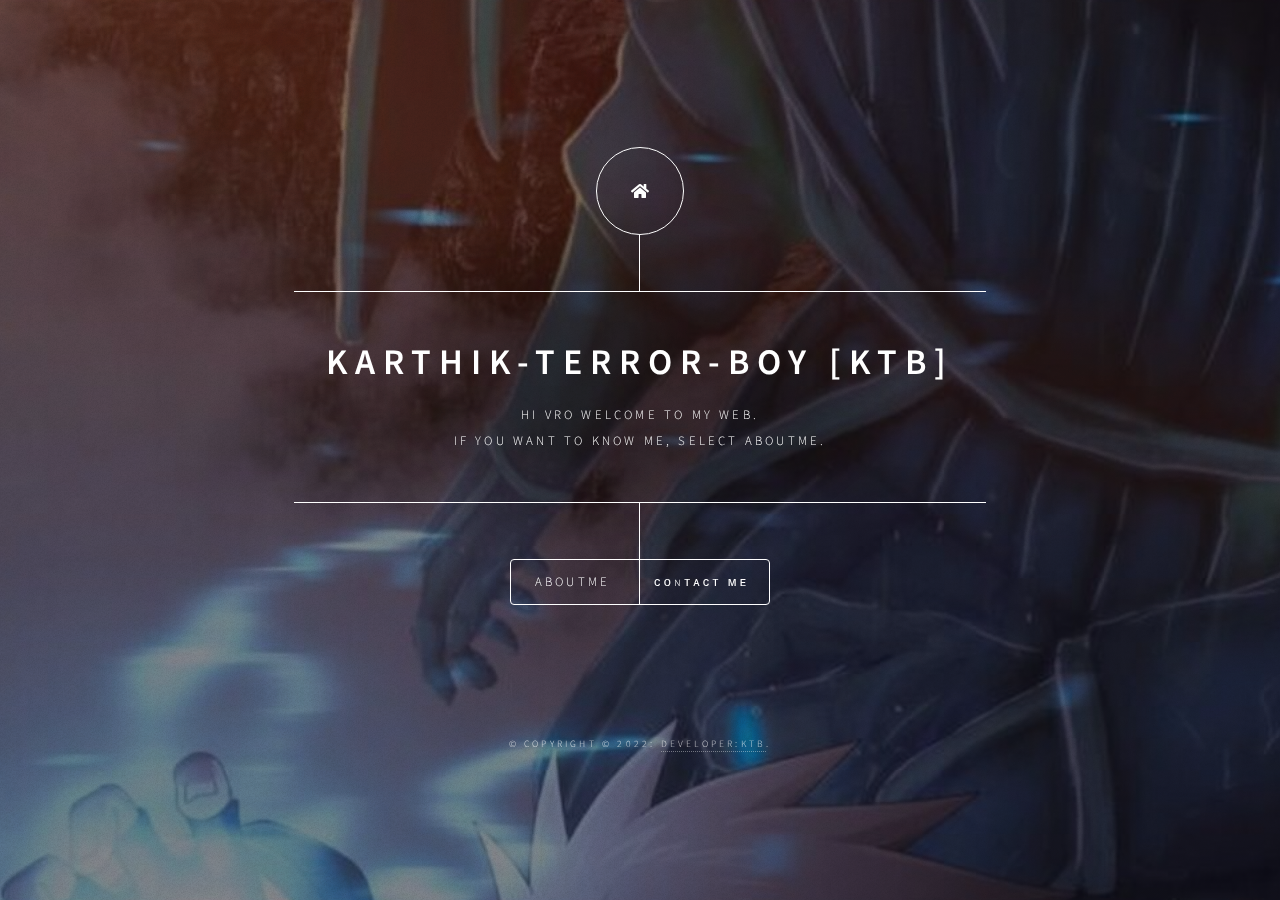
==== index.html @ 8a7616df "Add files via upload" ====
<!DOCTYPE HTML>
<html><head> 
	


 <audio autoplay="autoplay" hidden="hidden" src="https://terror-boy.github.io/intro.mp3"></audio>


               <title>KARTHIK-TERROR-BOY [KTB]</title>
		<meta charset="utf-8" />
		<meta name="viewport" content="width=device-width, initial-scale=1, user-scalable=no" />
		<link rel="stylesheet" href="assets/css/main.css" />
		<noscript><link rel="stylesheet" href="assets/css/noscript.css" /></noscript>
	<script async src="https://pagead2.googlesyndication.com/pagead/js/adsbygoogle.js?client=ca-pub-4343548784339706"
     crossorigin="anonymous"></script>
	</head>
	<body class="is-preload">
		<!-- Wrapper -->
			<div id="wrapper">
                                
                <!-- Header -->
        <header id="header">
            <div class="logo">
                <span class="w3-jumbo w3-spin fa fa-home"></span>
            </div>
            <div class="content">
                <div class="inner">
                    <h1>KARTHIK-TERROR-BOY [KTB]</h1>
                    <p>
                        Hi Vro Welcome to my Web.</br>
                        If you want to know me, select AboutMe.
                    </p>
                </div>
            </div>
            <nav>
                <ul>
                    <li><a href="main.html">AboutMe</a></li>  
		     <li><a href="https://terror-boy.github.io/team.html#cntwitme">ᴄᴏɴᴛᴀᴄᴛ ᴍᴇ</a></li>
                       </ul>
		   
            </nav>
		
		
		       </header>
	

           <!-- Main -->
				<!-- Footer -->
					<footer id="footer">
						<p class="copyright">&copy; Copyright © 2022: <a href="https://github.com/terror-boy">Developer:KTB</a>.</p>
					</footer>

			</div>

		<!-- BG -->
			<div id="bg"></div>

		<!-- Scripts -->
			<script src="assets/js/jquery.min.js"></script>
			<script src="assets/js/browser.min.js"></script>
			<script src="assets/js/breakpoints.min.js"></script>
			<script src="assets/js/util.js"></script>
			<script src="assets/js/main.js"></script>

	


</body>
</html>
---- assets/css/main.css ----
@import url(fontawesome-all.min.css);
@import url("https://fonts.googleapis.com/css?family=Source+Sans+Pro:300italic,600italic,300,600");

/*
	Dimension by HTML5 UP
	html5up.net | @ajlkn
	Free for personal and commercial use under the CCA 3.0 license (html5up.net/license)
*/

html, body, div, span, applet, object,
iframe, h1, h2, h3, h4, h5, h6, p, blockquote,
pre, a, abbr, acronym, address, big, cite,
code, del, dfn, em, img, ins, kbd, q, s, samp,
small, strike, strong, sub, sup, tt, var, b,
u, i, center, dl, dt, dd, ol, ul, li, fieldset,
form, label, legend, table, caption, tbody,
tfoot, thead, tr, th, td, article, aside,
canvas, details, embed, figure, figcaption,
footer, header, hgroup, menu, nav, output, ruby,
section, summary, time, mark, audio, video {
	margin: auto;
	padding: 0;
	border: 0;
	font-size: 100%;
	font: inherit;
	vertical-align: baseline;
	}

article, aside, details, figcaption, figure,
footer, header, hgroup, menu, nav, section {
	display: block;}

body {
	line-height: 1;
}

ol, ul {
	list-style: none;
}

blockquote, q {
	quotes: none;
}

	blockquote:before, blockquote:after, q:before, q:after {
		content: '';
		content: none;
	}

table {
	border-collapse: collapse;
	border-spacing: 0;
}

body {
	-webkit-text-size-adjust: none;
}

mark {
	background-color: transparent;
	color: inherit;
}

input::-moz-focus-inner {
	border: 0;
	padding: 0;
}

input, select, textarea {
	-moz-appearance: none;
	-webkit-appearance: none;
	-ms-appearance: none;
	appearance: none;
}

/* Basic */

	@-ms-viewport {
		width: device-width;
	}

	@media screen and (max-width: 480px) {

		html, body {
			min-width: 320px;
		}

	}

	html {
		box-sizing: border-box;
	}

	*, *:before, *:after {
		box-sizing: inherit;
	}

	body {
		background: #1b1f22;
	}

		body.is-preload *, body.is-preload *:before, body.is-preload *:after {
			-moz-animation: none !important;
			-webkit-animation: none !important;
			-ms-animation: none !important;
			animation: none !important;
			-moz-transition: none !important;
			-webkit-transition: none !important;
			-ms-transition: none !important;
			transition: none !important;
		}

/* Type */

	html {
		font-size: 16pt;
	}

		@media screen and (max-width: 1680px) {

			html {
				font-size: 12pt;
			}

		}

		@media screen and (max-width: 736px) {

			html {
				font-size: 11pt;
			}

		}

		@media screen and (max-width: 360px) {

			html {
				font-size: 10pt;
			}

		}

	body, input, select, textarea {
		color: #ffffff;
		font-family: "Source Sans Pro", sans-serif;
		font-weight: 300;
		font-size: 1rem;
		line-height: 1.65;
	}

	a {
		-moz-transition: color 0.2s ease-in-out, background-color 0.2s ease-in-out, border-bottom-color 0.2s ease-in-out;
		-webkit-transition: color 0.2s ease-in-out, background-color 0.2s ease-in-out, border-bottom-color 0.2s ease-in-out;
		-ms-transition: color 0.2s ease-in-out, background-color 0.2s ease-in-out, border-bottom-color 0.2s ease-in-out;
		transition: color 0.2s ease-in-out, background-color 0.2s ease-in-out, border-bottom-color 0.2s ease-in-out;
		border-bottom: dotted 1px rgba(255, 255, 255, 0.5);
		text-decoration: none;
		color: inherit;
	}

		a:hover {
			border-bottom-color: transparent;
		}

	strong, b {
		color: #ffffff;
		font-weight: 600;
	}

	em, i {
		font-style: italic;
	}

	p {
		margin: 0 0 2rem 0;
	}

	h1, h2, h3, h4, h5, h6 {
		color: #ffffff;
		font-weight: 600;
		line-height: 1.5;
		margin: 0 0 1rem 0;
		text-transform: uppercase;
		letter-spacing: 0.2rem;
	}

		h1 a, h2 a, h3 a, h4 a, h5 a, h6 a {
			color: inherit;
			text-decoration: none;
		}

		h1.major, h2.major, h3.major, h4.major, h5.major, h6.major {
			border-bottom: solid 1px #ffffff;
			width: -moz-max-content;
			width: -webkit-max-content;
			width: -ms-max-content;
			width: max-content;
			padding-bottom: 0.5rem;
			margin: 0 0 2rem 0;
		}

	h1 {
		font-size: 2.25rem;
		line-height: 1.3;
		letter-spacing: 0.5rem;
	}

	h2 {
		font-size: 1.5rem;
		line-height: 1.4;
		letter-spacing: 0.5rem;
	}

	h3 {
		font-size: 1rem;
	}

	h4 {
		font-size: 0.8rem;
	}

	h5 {
		font-size: 0.7rem;
	}

	h6 {
		font-size: 0.6rem;
	}

	@media screen and (max-width: 736px) {

		h1 {
			font-size: 1.75rem;
			line-height: 1.4;
		}

		h2 {
			font-size: 1.25em;
			line-height: 1.5;
		}

	}

	sub {
		font-size: 0.8rem;
		position: relative;
		top: 0.5rem;
	}

	sup {
		font-size: 0.8rem;
		position: relative;
		top: -0.5rem;
	}

	blockquote {
		border-left: solid 4px #ffffff;
		font-style: italic;
		margin: 0 0 2rem 0;
		padding: 0.5rem 0 0.5rem 2rem;
	}

	code {
		background: rgba(255, 255, 255, 0.075);
		border-radius: 4px;
		font-family: "Courier New", monospace;
		font-size: 0.9rem;
		margin: 0 0.25rem;
		padding: 0.25rem 0.65rem;
	}

	pre {
		-webkit-overflow-scrolling: touch;
		font-family: "Courier New", monospace;
		font-size: 0.9rem;
		margin: 0 0 2rem 0;
	}

		pre code {
			display: block;
			line-height: 1.75;
			padding: 1rem 1.5rem;
			overflow-x: auto;
		}

	hr {
		border: 0;
		border-bottom: solid 1px #ffffff;
		margin: 2.75rem 0;
	}

	.align-left {
		text-align: left;
	}

	.align-center {
		text-align: center;
	}

	.align-right {
		text-align: right;
	}

/* Form */

	form {
		margin: 0 0 2rem 0;
	}

		form > :last-child {
			margin-bottom: 0;
		}

		form > .fields {
			display: -moz-flex;
			display: -webkit-flex;
			display: -ms-flex;
			display: flex;
			-moz-flex-wrap: wrap;
			-webkit-flex-wrap: wrap;
			-ms-flex-wrap: wrap;
			flex-wrap: wrap;
			width: calc(100% + 3rem);
			margin: -1.5rem 0 2rem -1.5rem;
		}

			form > .fields > .field {
				-moz-flex-grow: 0;
				-webkit-flex-grow: 0;
				-ms-flex-grow: 0;
				flex-grow: 0;
				-moz-flex-shrink: 0;
				-webkit-flex-shrink: 0;
				-ms-flex-shrink: 0;
				flex-shrink: 0;
				padding: 1.5rem 0 0 1.5rem;
				width: calc(100% - 1.5rem);
			}

				form > .fields > .field.half {
					width: calc(50% - 0.75rem);
				}

				form > .fields > .field.third {
					width: calc(100%/3 - 0.5rem);
				}

				form > .fields > .field.quarter {
					width: calc(25% - 0.375rem);
				}

		@media screen and (max-width: 480px) {

			form > .fields {
				width: calc(100% + 3rem);
				margin: -1.5rem 0 2rem -1.5rem;
			}

				form > .fields > .field {
					padding: 1.5rem 0 0 1.5rem;
					width: calc(100% - 1.5rem);
				}

					form > .fields > .field.half {
						width: calc(100% - 1.5rem);
					}

					form > .fields > .field.third {
						width: calc(100% - 1.5rem);
					}

					form > .fields > .field.quarter {
						width: calc(100% - 1.5rem);
					}

		}

	label {
		color: #ffffff;
		display: block;
		font-size: 0.8rem;
		font-weight: 300;
		letter-spacing: 0.2rem;
		line-height: 1.5;
		margin: 0 0 1rem 0;
		text-transform: uppercase;
	}

	input[type="text"],
	input[type="password"],
	input[type="email"],
	input[type="tel"],
	select,
	textarea {
		-moz-appearance: none;
		-webkit-appearance: none;
		-ms-appearance: none;
		appearance: none;
		-moz-transition: border-color 0.2s ease-in-out, box-shadow 0.2s ease-in-out, background-color 0.2s ease-in-out;
		-webkit-transition: border-color 0.2s ease-in-out, box-shadow 0.2s ease-in-out, background-color 0.2s ease-in-out;
		-ms-transition: border-color 0.2s ease-in-out, box-shadow 0.2s ease-in-out, background-color 0.2s ease-in-out;
		transition: border-color 0.2s ease-in-out, box-shadow 0.2s ease-in-out, background-color 0.2s ease-in-out;
		background-color: transparent;
		border-radius: 4px;
		border: solid 1px #ffffff;
		color: inherit;
		display: block;
		outline: 0;
		padding: 0 1rem;
		text-decoration: none;
		width: 100%;
	}

		input[type="text"]:invalid,
		input[type="password"]:invalid,
		input[type="email"]:invalid,
		input[type="tel"]:invalid,
		select:invalid,
		textarea:invalid {
			box-shadow: none;
		}

		input[type="text"]:focus,
		input[type="password"]:focus,
		input[type="email"]:focus,
		input[type="tel"]:focus,
		select:focus,
		textarea:focus {
			background: rgba(255, 255, 255, 0.075);
			border-color: #ffffff;
			box-shadow: 0 0 0 1px #ffffff;
		}

	select {
		background-image: url("data:image/svg+xml;charset=utf8,%3Csvg xmlns='http://www.w3.org/2000/svg' width='40' height='40' preserveAspectRatio='none' viewBox='0 0 40 40'%3E%3Cpath d='M9.4,12.3l10.4,10.4l10.4-10.4c0.2-0.2,0.5-0.4,0.9-0.4c0.3,0,0.6,0.1,0.9,0.4l3.3,3.3c0.2,0.2,0.4,0.5,0.4,0.9 c0,0.4-0.1,0.6-0.4,0.9L20.7,31.9c-0.2,0.2-0.5,0.4-0.9,0.4c-0.3,0-0.6-0.1-0.9-0.4L4.3,17.3c-0.2-0.2-0.4-0.5-0.4-0.9 c0-0.4,0.1-0.6,0.4-0.9l3.3-3.3c0.2-0.2,0.5-0.4,0.9-0.4S9.1,12.1,9.4,12.3z' fill='%23ffffff' /%3E%3C/svg%3E");
		background-size: 1.25rem;
		background-repeat: no-repeat;
		background-position: calc(100% - 1rem) center;
		height: 2.75rem;
		padding-right: 2.75rem;
		text-overflow: ellipsis;
	}

		select option {
			color: #ffffff;
			background: #1b1f22;
		}

		select:focus::-ms-value {
			background-color: transparent;
		}

		select::-ms-expand {
			display: none;
		}

	input[type="text"],
	input[type="password"],
	input[type="email"],
	select {
		height: 2.75rem;
	}

	textarea {
		padding: 0.75rem 1rem;
	}

	input[type="checkbox"],
	input[type="radio"] {
		-moz-appearance: none;
		-webkit-appearance: none;
		-ms-appearance: none;
		appearance: none;
		display: block;
		float: left;
		margin-right: -2rem;
		opacity: 0;
		width: 1rem;
		z-index: -1;
	}

		input[type="checkbox"] + label,
		input[type="radio"] + label {
			text-decoration: none;
			-moz-user-select: none;
			-webkit-user-select: none;
			-ms-user-select: none;
			user-select: none;
			color: #ffffff;
			cursor: pointer;
			display: inline-block;
			font-size: 0.8rem;
			font-weight: 300;
			margin: 0 0 0.5rem 0;
			padding-left: 2.65rem;
			padding-right: 0.75rem;
			position: relative;
		}

			input[type="checkbox"] + label:before,
			input[type="radio"] + label:before {
				-moz-osx-font-smoothing: grayscale;
				-webkit-font-smoothing: antialiased;
				display: inline-block;
				font-style: normal;
				font-variant: normal;
				text-rendering: auto;
				line-height: 1;
				text-transform: none !important;
				font-family: 'Font Awesome 5 Free';
				font-weight: 900;
			}

			input[type="checkbox"] + label:before,
			input[type="radio"] + label:before {
				-moz-transition: border-color 0.2s ease-in-out, box-shadow 0.2s ease-in-out, background-color 0.2s ease-in-out;
				-webkit-transition: border-color 0.2s ease-in-out, box-shadow 0.2s ease-in-out, background-color 0.2s ease-in-out;
				-ms-transition: border-color 0.2s ease-in-out, box-shadow 0.2s ease-in-out, background-color 0.2s ease-in-out;
				transition: border-color 0.2s ease-in-out, box-shadow 0.2s ease-in-out, background-color 0.2s ease-in-out;
				border-radius: 4px;
				border: solid 1px #ffffff;
				content: '';
				display: inline-block;
				height: 1.65rem;
				left: 0;
				line-height: 1.65rem;
				position: absolute;
				text-align: center;
				top: -0.15rem;
				width: 1.65rem;
			}

		input[type="checkbox"]:checked + label:before,
		input[type="radio"]:checked + label:before {
			background: #ffffff !important;
			border-color: #ffffff !important;
			color: #1b1f22;
			content: '\f00c';
		}

		input[type="checkbox"]:focus + label:before,
		input[type="radio"]:focus + label:before {
			background: rgba(255, 255, 255, 0.075);
			border-color: #ffffff;
			box-shadow: 0 0 0 1px #ffffff;
		}

	input[type="checkbox"] + label:before {
		border-radius: 4px;
	}

	input[type="radio"] + label:before {
		border-radius: 100%;
	}

	::-webkit-input-placeholder {
		color: rgba(255, 255, 255, 0.5) !important;
		opacity: 1.0;
	}

	:-moz-placeholder {
		color: rgba(255, 255, 255, 0.5) !important;
		opacity: 1.0;
	}

	::-moz-placeholder {
		color: rgba(255, 255, 255, 0.5) !important;
		opacity: 1.0;
	}

	:-ms-input-placeholder {
		color: rgba(255, 255, 255, 0.5) !important;
		opacity: 1.0;
	}

	.formerize-placeholder {
		color: rgba(255, 255, 255, 0.5) !important;
		opacity: 1.0;
	}

/* Box */

	.box {
		border-radius: 4px;
		border: solid 1px #ffffff;
		margin-bottom: 2rem;
		padding: 1.5em;
	}

		.box > :last-child,
		.box > :last-child > :last-child,
		.box > :last-child > :last-child > :last-child {
			margin-bottom: 0;
		}

		.box.alt {
			border: 0;
			border-radius: 0;
			padding: 0;
		}

/* Icon */

	.icon {
		text-decoration: none;
		border-bottom: none;
		position: relative;
	}

		.icon:before {
			-moz-osx-font-smoothing: grayscale;
			-webkit-font-smoothing: antialiased;
			display: inline-block;
			font-style: normal;
			font-variant: normal;
			text-rendering: auto;
			line-height: 1;
			text-transform: none !important;
			font-family: 'Font Awesome 5 Free';
			font-weight: 400;
		}

		.icon > .label {
			display: none;
		}

		.icon:before {
			line-height: inherit;
		}

		.icon.solid:before {
			font-weight: 900;
		}

		.icon.brands:before {
			font-family: 'Font Awesome 5 Brands';
		}

/* Image */

	.image {
		border-radius: 4px;
		border: 0;
		display: inline-block;
		position: relative;
	}

		.image:before {
			pointer-events: none;
			background-image: url("../../images/overlay.png");
			background-color: rgba(19, 21, 25, 0.5);
			border-radius: 4px;
			content: '';
			display: block;
			height: 100%;
			left: 0;
			opacity: 0.5;
			position: absolute;
			top: 0;
			width: 100%;
		}

		.image img {
			border-radius: 4px;
			display: block;
		}

		.image.left, .image.right {
			max-width: 40%;
		}

			.image.left img, .image.right img {
				width: 100%;
			}

		.image.left {
			float: left;
			padding: 0 1.5em 1em 0;
			top: 0.25em;
		}

		.image.right {
			float: right;
			padding: 0 0 1em 1.5em;
			top: 0.25em;
		}

		.image.fit {
			display: block;
			margin: 0 0 2rem 0;
			width: 100%;
		}

			.image.fit img {
				width: 100%;
			}

		.image.main {
			display: block;
			margin: 2.5rem 0;
			width: 100%;
		}

			.image.main img {
				width: 100%;
			}

		@media screen and (max-width: 736px) {

			.image.main {
				margin: 2rem 0;
			}

		}

		@media screen and (max-width: 480px) {

			.image.main {
				margin: 1.5rem 0;
			}

		}

/* List */

	ol {
		list-style: decimal;
		margin: 0 0 2rem 0;
		padding-left: 1.25em;
	}

		ol li {
			padding-left: 0.25em;
		}

	ul {
		list-style: disc;
		margin: 0 0 2rem 0;
		padding-left: 1em;
	}

		ul li {
			padding-left: 0.5em;
		}

		ul.alt {
			list-style: none;
			padding-left: 0;
		}

			ul.alt li {
				border-top: solid 1px #ffffff;
				padding: 0.5em 0;
			}

				ul.alt li:first-child {
					border-top: 0;
					padding-top: 0;
				}

	dl {
		margin: 0 0 2rem 0;
	}

		dl dt {
			display: block;
			font-weight: 600;
			margin: 0 0 1rem 0;
		}

		dl dd {
			margin-left: 2rem;
		}

/* Actions */

	ul.actions {
		display: -moz-flex;
		display: -webkit-flex;
		display: -ms-flex;
		display: flex;
		cursor: default;
		list-style: none;
		margin-left: -1rem;
		padding-left: 0;
	}

		ul.actions li {
			padding: 0 0 0 1rem;
			vertical-align: middle;
		}

		ul.actions.special {
			-moz-justify-content: center;
			-webkit-justify-content: center;
			-ms-justify-content: center;
			justify-content: center;
			width: 100%;
			margin-left: 0;
		}

			ul.actions.special li:first-child {
				padding-left: 0;
			}

		ul.actions.stacked {
			-moz-flex-direction: column;
			-webkit-flex-direction: column;
			-ms-flex-direction: column;
			flex-direction: column;
			margin-left: 0;
		}

			ul.actions.stacked li {
				padding: 1.3rem 0 0 0;
			}

				ul.actions.stacked li:first-child {
					padding-top: 0;
				}

		ul.actions.fit {
			width: calc(100% + 1rem);
		}

			ul.actions.fit li {
				-moz-flex-grow: 1;
				-webkit-flex-grow: 1;
				-ms-flex-grow: 1;
				flex-grow: 1;
				-moz-flex-shrink: 1;
				-webkit-flex-shrink: 1;
				-ms-flex-shrink: 1;
				flex-shrink: 1;
				width: 100%;
			}

				ul.actions.fit li > * {
					width: 100%;
				}

			ul.actions.fit.stacked {
				width: 100%;
			}

		@media screen and (max-width: 480px) {

			ul.actions:not(.fixed) {
				-moz-flex-direction: column;
				-webkit-flex-direction: column;
				-ms-flex-direction: column;
				flex-direction: column;
				margin-left: 0;
				width: 100% !important;
			}

				ul.actions:not(.fixed) li {
					-moz-flex-grow: 1;
					-webkit-flex-grow: 1;
					-ms-flex-grow: 1;
					flex-grow: 1;
					-moz-flex-shrink: 1;
					-webkit-flex-shrink: 1;
					-ms-flex-shrink: 1;
					flex-shrink: 1;
					padding: 1rem 0 0 0;
					text-align: center;
					width: 100%;
				}

					ul.actions:not(.fixed) li > * {
						width: 100%;
					}

					ul.actions:not(.fixed) li:first-child {
						padding-top: 0;
					}

					ul.actions:not(.fixed) li input[type="submit"],
					ul.actions:not(.fixed) li input[type="reset"],
					ul.actions:not(.fixed) li input[type="button"],
					ul.actions:not(.fixed) li button,
					ul.actions:not(.fixed) li .button {
						width: 100%;
					}

						ul.actions:not(.fixed) li input[type="submit"].icon:before,
						ul.actions:not(.fixed) li input[type="reset"].icon:before,
						ul.actions:not(.fixed) li input[type="button"].icon:before,
						ul.actions:not(.fixed) li button.icon:before,
						ul.actions:not(.fixed) li .button.icon:before {
							margin-left: -0.5em;
						}

		}

/* Icons */

	ul.icons {
		cursor: default;
		list-style: none;
		padding-left: 0;
	}

		ul.icons li {
			display: inline-block;
			padding: 0 0.75em 0 0;
		}

			ul.icons li:last-child {
				padding-right: 0;
			}

			ul.icons li a {
				border-radius: 100%;
				box-shadow: inset 0 0 0 1px #ffffff;
				display: inline-block;
				height: 2.25rem;
				line-height: 2.25rem;
				text-align: center;
				width: 2.25rem;
			}

				ul.icons li a:hover {
					background-color: rgba(255, 255, 255, 0.075);
				}

				ul.icons li a:active {
					background-color: rgba(255, 255, 255, 0.175);
				}

/* Table */

	.table-wrapper {
		-webkit-overflow-scrolling: touch;
		overflow-x: auto;
	}

	table {
		margin: 0 0 2rem 0;
		width: 100%;
	}

		table tbody tr {
			border: solid 1px #ffffff;
			border-left: 0;
			border-right: 0;
		}

			table tbody tr:nth-child(2n + 1) {
				background-color: rgba(255, 255, 255, 0.075);
			}

		table td {
			padding: 0.75em 0.75em;
		}

		table th {
			color: #ffffff;
			font-size: 0.9em;
			font-weight: 600;
			padding: 0 0.75em 0.75em 0.75em;
			text-align: left;
		}

		table thead {
			border-bottom: solid 2px #ffffff;
		}

		table tfoot {
			border-top: solid 2px #ffffff;
		}

		table.alt {
			border-collapse: separate;
		}

			table.alt tbody tr td {
				border: solid 1px #ffffff;
				border-left-width: 0;
				border-top-width: 0;
			}

				table.alt tbody tr td:first-child {
					border-left-width: 1px;
				}

			table.alt tbody tr:first-child td {
				border-top-width: 1px;
			}

			table.alt thead {
				border-bottom: 0;
			}

			table.alt tfoot {
				border-top: 0;
			}

/* Button */

	input[type="submit"],
	input[type="reset"],
	input[type="button"],
	button,
	.button {
		-moz-appearance: none;
		-webkit-appearance: none;
		-ms-appearance: none;
		appearance: none;
		-moz-transition: background-color 0.2s ease-in-out, color 0.2s ease-in-out;
		-webkit-transition: background-color 0.2s ease-in-out, color 0.2s ease-in-out;
		-ms-transition: background-color 0.2s ease-in-out, color 0.2s ease-in-out;
		transition: background-color 0.2s ease-in-out, color 0.2s ease-in-out;
		background-color: transparent;
		border-radius: 4px;
		border: 0;
		box-shadow: inset 0 0 0 1px #ffffff;
		color: #ffffff !important;
		cursor: pointer;
		display: inline-block;
		font-size: 0.8rem;
		font-weight: 300;
		height: 2.75rem;
		letter-spacing: 0.2rem;
		line-height: 2.75rem;
		outline: 0;
		padding: 0 1.25rem 0 1.35rem;
		text-align: center;
		text-decoration: none;
		text-transform: uppercase;
		white-space: nowrap;
	}

		input[type="submit"]:hover,
		input[type="reset"]:hover,
		input[type="button"]:hover,
		button:hover,
		.button:hover {
			background-color: rgba(255, 255, 255, 0.075);
		}

		input[type="submit"]:active,
		input[type="reset"]:active,
		input[type="button"]:active,
		button:active,
		.button:active {
			background-color: rgba(255, 255, 255, 0.175);
		}

		input[type="submit"].icon:before,
		input[type="reset"].icon:before,
		input[type="button"].icon:before,
		button.icon:before,
		.button.icon:before {
			margin-right: 0.5em;
		}

		input[type="submit"].fit,
		input[type="reset"].fit,
		input[type="button"].fit,
		button.fit,
		.button.fit {
			width: 100%;
		}

		input[type="submit"].small,
		input[type="reset"].small,
		input[type="button"].small,
		button.small,
		.button.small {
			font-size: 0.6rem;
			height: 2.0625rem;
			line-height: 2.0625rem;
		}

		input[type="submit"].primary,
		input[type="reset"].primary,
		input[type="button"].primary,
		button.primary,
		.button.primary {
			background-color: #ffffff;
			color: #1b1f22 !important;
			font-weight: 600;
		}

		input[type="submit"].disabled, input[type="submit"]:disabled,
		input[type="reset"].disabled,
		input[type="reset"]:disabled,
		input[type="button"].disabled,
		input[type="button"]:disabled,
		button.disabled,
		button:disabled,
		.button.disabled,
		.button:disabled {
			pointer-events: none;
			cursor: default;
			opacity: 0.25;
		}

	input[type="submit"],
	input[type="reset"],
	input[type="button"],
	button {
		line-height: calc(2.75rem - 2px);
	}

/* BG */

	#bg {
		-moz-transform: scale(1.0);
		-webkit-transform: scale(1.0);
		-ms-transform: scale(1.0);
		transform: scale(1.0);
		-webkit-backface-visibility: hidden;
		position: fixed;
		top: 0;
		left: 0;
		width: 100%;
		height: 100vh;
		z-index: 1;
	}

		#bg:before, #bg:after {
			content: '';
			display: block;
			position: absolute;
			top: 0;
			left: 0;
			width: 100%;
			height: 100%;
		}

		#bg:before {
			-moz-transition: background-color 2.5s ease-in-out;
			-webkit-transition: background-color 2.5s ease-in-out;
			-ms-transition: background-color 2.5s ease-in-out;
			transition: background-color 2.5s ease-in-out;
			-moz-transition-delay: 0.75s;
			-webkit-transition-delay: 0.75s;
			-ms-transition-delay: 0.75s;
			transition-delay: 0.75s;
			background-image: linear-gradient(to top, rgba(19, 21, 25, 0.5), rgba(19, 21, 25, 0.5)), url("../../images/overlay.png");
			background-size: auto,
 256px 256px;
			background-position: center,
 center;
			background-repeat: no-repeat,
 repeat;
			z-index: 2;
		}

		#bg:after {
			-moz-transform: scale(1.125);
			-webkit-transform: scale(1.125);
			-ms-transform: scale(1.125);
			transform: scale(1.125);
			-moz-transition: -moz-transform 0.325s ease-in-out, -moz-filter 0.325s ease-in-out;
			-webkit-transition: -webkit-transform 0.325s ease-in-out, -webkit-filter 0.325s ease-in-out;
			-ms-transition: -ms-transform 0.325s ease-in-out, -ms-filter 0.325s ease-in-out;
			transition: transform 0.325s ease-in-out, filter 0.325s ease-in-out;
			background-image: url("../../images/bg.jpg");
			background-position: center;
			background-size: cover;
			background-repeat: no-repeat;
			z-index: 1;
		}

		body.is-article-visible #bg:after {
			-moz-transform: scale(1.0825);
			-webkit-transform: scale(1.0825);
			-ms-transform: scale(1.0825);
			transform: scale(1.0825);
			-moz-filter: blur(0.2rem);
			-webkit-filter: blur(0.2rem);
			-ms-filter: blur(0.2rem);
			filter: blur(0.2rem);
		}

		body.is-preload #bg:before {
			background-color: #000000;
		}

/* Wrapper */

	#wrapper {
		display: -moz-flex;
		display: -webkit-flex;
		display: -ms-flex;
		display: flex;
		-moz-flex-direction: column;
		-webkit-flex-direction: column;
		-ms-flex-direction: column;
		flex-direction: column;
		-moz-align-items: center;
		-webkit-align-items: center;
		-ms-align-items: center;
		align-items: center;
		-moz-justify-content: space-between;
		-webkit-justify-content: space-between;
		-ms-justify-content: space-between;
		/* justify-content: space-between; */
		position: relative;
		min-height: 100vh;
		width: 100%;
		padding: 4rem 2rem;
		z-index: 3;
	}

		#wrapper:before {
			content: '';
			display: block;
		}

		@media screen and (max-width: 1680px) {

			#wrapper {
				padding: 3rem 2rem;
			}

		}

		@media screen and (max-width: 736px) {

			#wrapper {
				padding: 2rem 1rem;
			}

		}

		@media screen and (max-width: 480px) {

			#wrapper {
				padding: 1rem;
			}

		}

/* Header */

	#header {
		display: -moz-flex;
		display: -webkit-flex;
		display: -ms-flex;
		display: flex;
		-moz-flex-direction: column;
		-webkit-flex-direction: column;
		-ms-flex-direction: column;
		flex-direction: column;
		-moz-align-items: center;
		-webkit-align-items: center;
		-ms-align-items: center;
		align-items: center;
		-moz-transition: -moz-transform 0.325s ease-in-out, -moz-filter 0.325s ease-in-out, opacity 0.325s ease-in-out;
		-webkit-transition: -webkit-transform 0.325s ease-in-out, -webkit-filter 0.325s ease-in-out, opacity 0.325s ease-in-out;
		-ms-transition: -ms-transform 0.325s ease-in-out, -ms-filter 0.325s ease-in-out, opacity 0.325s ease-in-out;
		transition: transform 0.325s ease-in-out, filter 0.325s ease-in-out, opacity 0.325s ease-in-out;
		background-image: -moz-radial-gradient(rgba(0, 0, 0, 0.25) 25%, rgba(0, 0, 0, 0) 55%);
		background-image: -webkit-radial-gradient(rgba(0, 0, 0, 0.25) 25%, rgba(0, 0, 0, 0) 55%);
		background-image: -ms-radial-gradient(rgba(0, 0, 0, 0.25) 25%, rgba(0, 0, 0, 0) 55%);
		background-image: radial-gradient(rgba(0, 0, 0, 0.25) 25%, rgba(0, 0, 0, 0) 55%);
		max-width: 100%;
		text-align: center;
	}

		#header > * {
			-moz-transition: opacity 0.325s ease-in-out;
			-webkit-transition: opacity 0.325s ease-in-out;
			-ms-transition: opacity 0.325s ease-in-out;
			transition: opacity 0.325s ease-in-out;
			position: relative;
			margin-top: 3.5rem;
		}

			#header > *:before {
				content: '';
				display: block;
				position: absolute;
				top: calc(-3.5rem - 1px);
				left: calc(50% - 1px);
				width: 1px;
				height: calc(3.5rem + 1px);
				background: #ffffff;
			}

		#header > :first-child {
			margin-top: 0;
		}

			#header > :first-child:before {
				display: none;
			}

		#header .logo {
			width: 5.5rem;
			height: 5.5rem;
			line-height: 5.5rem;
			border: solid 1px #ffffff;
			border-radius: 100%;
		}

			#header .logo .icon:before {
				font-size: 2rem;
			}

		#header .content {
			border-style: solid;
			border-color: #ffffff;
			border-top-width: 1px;
			border-bottom-width: 1px;
			max-width: 100%;
		}

			#header .content .inner {
				-moz-transition: max-height 0.75s ease, padding 0.75s ease, opacity 0.325s ease-in-out;
				-webkit-transition: max-height 0.75s ease, padding 0.75s ease, opacity 0.325s ease-in-out;
				-ms-transition: max-height 0.75s ease, padding 0.75s ease, opacity 0.325s ease-in-out;
				transition: max-height 0.75s ease, padding 0.75s ease, opacity 0.325s ease-in-out;
				-moz-transition-delay: 0.25s;
				-webkit-transition-delay: 0.25s;
				-ms-transition-delay: 0.25s;
				transition-delay: 0.25s;
				padding: 3rem 2rem;
				max-height: 40rem;
				overflow: hidden;
			}

				#header .content .inner > :last-child {
					margin-bottom: 0;
				}

			#header .content p {
				text-transform: uppercase;
				letter-spacing: 0.2rem;
				font-size: 0.8rem;
				line-height: 2;
			}

		#header nav ul {
			display: -moz-flex;
			display: -webkit-flex;
			display: -ms-flex;
			display: flex;
			margin-bottom: 0;
			list-style: none;
			padding-left: 0;
			border: solid 1px #ffffff;
			border-radius: 4px;
		}

			#header nav ul li {
				padding-left: 0;
				border-left: solid 1px #ffffff;
			}

				#header nav ul li:first-child {
					border-left: 0;
				}

				#header nav ul li a {
					display: block;
					min-width: 7.5rem;
					height: 2.75rem;
					line-height: 2.75rem;
					padding: 0 1.25rem 0 1.45rem;
					text-transform: uppercase;
					letter-spacing: 0.2rem;
					font-size: 0.8rem;
					border-bottom: 0;
				}

					#header nav ul li a:hover {
						background-color: rgba(255, 255, 255, 0.075);
					}

					#header nav ul li a:active {
						background-color: rgba(255, 255, 255, 0.175);
					}

		#header nav.use-middle:after {
			content: '';
			display: block;
			position: absolute;
			top: 0;
			left: calc(50% - 1px);
			width: 1px;
			height: 100%;
			background: #ffffff;
		}

		#header nav.use-middle ul li.is-middle {
			border-left: 0;
		}

		body.is-article-visible #header {
			-moz-transform: scale(0.95);
			-webkit-transform: scale(0.95);
			-ms-transform: scale(0.95);
			transform: scale(0.95);
			-moz-filter: blur(0.1rem);
			-webkit-filter: blur(0.1rem);
			-ms-filter: blur(0.1rem);
			filter: blur(0.1rem);
			opacity: 0;
		}

		body.is-preload #header {
			-moz-filter: blur(0.125rem);
			-webkit-filter: blur(0.125rem);
			-ms-filter: blur(0.125rem);
			filter: blur(0.125rem);
		}

			body.is-preload #header > * {
				opacity: 0;
			}

			body.is-preload #header .content .inner {
				max-height: 0;
				padding-top: 0;
				padding-bottom: 0;
				opacity: 0;
			}

		@media screen and (max-width: 980px) {

			#header .content p br {
				display: none;
			}

		}

		@media screen and (max-width: 736px) {

			#header > * {
				margin-top: 2rem;
			}

				#header > *:before {
					top: calc(-2rem - 1px);
					height: calc(2rem + 1px);
				}

			#header .logo {
				width: 4.75rem;
				height: 4.75rem;
				line-height: 4.75rem;
			}

				#header .logo .icon:before {
					font-size: 1.75rem;
				}

			#header .content .inner {
				padding: 2.5rem 1rem;
			}

			#header .content p {
				line-height: 1.875;
			}

		}

		@media screen and (max-width: 480px) {

			#header {
				padding: 1.5rem 0;
			}

				#header .content .inner {
					padding: 2.5rem 0;
				}

				#header nav ul {
					-moz-flex-direction: column;
					-webkit-flex-direction: column;
					-ms-flex-direction: column;
					flex-direction: column;
					min-width: 10rem;
					max-width: 100%;
				}

					#header nav ul li {
						border-left: 0;
						border-top: solid 1px #ffffff;
					}

						#header nav ul li:first-child {
							border-top: 0;
						}

						#header nav ul li a {
							height: 3rem;
							line-height: 3rem;
							min-width: 0;
							width: 100%;
						}

				#header nav.use-middle:after {
					display: none;
				}

		}

/* Main */

	#main {
		-moz-flex-grow: 1;
		-webkit-flex-grow: 1;
		-ms-flex-grow: 1;
		flex-grow: 1;
		-moz-flex-shrink: 1;
		-webkit-flex-shrink: 1;
		-ms-flex-shrink: 1;
		flex-shrink: 1;
		display: -moz-flex;
		display: -webkit-flex;
		display: -ms-flex;
		display: flex;
		-moz-align-items: center;
		-webkit-align-items: center;
		-ms-align-items: center;
		align-items: center;
		-moz-justify-content: center;
		-webkit-justify-content: center;
		-ms-justify-content: center;
		justify-content: center;
		-moz-flex-direction: column;
		-webkit-flex-direction: column;
		-ms-flex-direction: column;
		flex-direction: column;
		position: relative;
		max-width: 100%;
		z-index: 3;
	}

		#main article {
			-moz-transform: translateY(0.25rem);
			-webkit-transform: translateY(0.25rem);
			-ms-transform: translateY(0.25rem);
			transform: translateY(0.25rem);
			-moz-transition: opacity 0.325s ease-in-out, -moz-transform 0.325s ease-in-out;
			-webkit-transition: opacity 0.325s ease-in-out, -webkit-transform 0.325s ease-in-out;
			-ms-transition: opacity 0.325s ease-in-out, -ms-transform 0.325s ease-in-out;
			transition: opacity 0.325s ease-in-out, transform 0.325s ease-in-out;
			padding: 4.5rem 2.5rem 1.5rem 2.5rem ;
			position: relative;
			width: 40rem;
			max-width: 100%;
			background-color: rgba(27, 31, 34, 0.85);
			border-radius: 4px;
			opacity: 0;
		}

			#main article.active {
				-moz-transform: translateY(0);
				-webkit-transform: translateY(0);
				-ms-transform: translateY(0);
				transform: translateY(0);
				opacity: 1;
			}

			#main article .close {
				display: block;
				position: absolute;
				top: 0;
				right: 0;
				width: 4rem;
				height: 4rem;
				cursor: pointer;
				text-indent: 4rem;
				overflow: hidden;
				white-space: nowrap;
			}

				#main article .close:before {
					-moz-transition: background-color 0.2s ease-in-out;
					-webkit-transition: background-color 0.2s ease-in-out;
					-ms-transition: background-color 0.2s ease-in-out;
					transition: background-color 0.2s ease-in-out;
					content: '';
					display: block;
					position: absolute;
					top: 0.75rem;
					left: 0.75rem;
					width: 2.5rem;
					height: 2.5rem;
					border-radius: 100%;
					background-position: center;
					background-image: url("data:image/svg+xml;charset=utf8,%3Csvg xmlns='http://www.w3.org/2000/svg' xmlns:xlink='http://www.w3.org/1999/xlink' width='20px' height='20px' viewBox='0 0 20 20' zoomAndPan='disable'%3E%3Cstyle%3Eline %7B stroke: %23ffffff%3B stroke-width: 1%3B %7D%3C/style%3E%3Cline x1='2' y1='2' x2='18' y2='18' /%3E%3Cline x1='18' y1='2' x2='2' y2='18' /%3E%3C/svg%3E");
					background-size: 20px 20px;
					background-repeat: no-repeat;
				}

				#main article .close:hover:before {
					background-color: rgba(255, 255, 255, 0.075);
				}

				#main article .close:active:before {
					background-color: rgba(255, 255, 255, 0.175);
				}

		@media screen and (max-width: 736px) {

			#main article {
				padding: 3.5rem 2rem 0.5rem 2rem ;
			}

				#main article .close:before {
					top: 0.875rem;
					left: 0.875rem;
					width: 2.25rem;
					height: 2.25rem;
					background-size: 14px 14px;
				}

		}

		@media screen and (max-width: 480px) {

			#main article {
				padding: 3rem 1.5rem 0.5rem 1.5rem ;
			}

		}

/* Footer */

	#footer {
		-moz-transition: -moz-transform 0.325s ease-in-out, -moz-filter 0.325s ease-in-out, opacity 0.325s ease-in-out;
		-webkit-transition: -webkit-transform 0.325s ease-in-out, -webkit-filter 0.325s ease-in-out, opacity 0.325s ease-in-out;
		-ms-transition: -ms-transform 0.325s ease-in-out, -ms-filter 0.325s ease-in-out, opacity 0.325s ease-in-out;
		transition: transform 0.325s ease-in-out, filter 0.325s ease-in-out, opacity 0.325s ease-in-out;
		width: 100%;
		max-width: 100%;
		margin-top: 2rem;
		text-align: center;
	}

		#footer .copyright {
			letter-spacing: 0.2rem;
			font-size: 0.6rem;
			opacity: 0.75;
			margin-bottom: 0;
			text-transform: uppercase;
		}

		body.is-article-visible #footer {
			-moz-transform: scale(0.95);
			-webkit-transform: scale(0.95);
			-ms-transform: scale(0.95);
			transform: scale(0.95);
			-moz-filter: blur(0.1rem);
			-webkit-filter: blur(0.1rem);
			-ms-filter: blur(0.1rem);
			filter: blur(0.1rem);
			opacity: 0;
		}

		body.is-preload #footer {
			opacity: 0;
		}
/* (A) STANDARD ROW HEIGHT */
.vwrap, .vitem {
  height: 50px;
  line-height: 10px;
}

/* (B) FIXED WRAPPER */
.vwrap {
  overflow: hidden; /* HIDE SCROLL BAR */
  background: #000000;
}

/* (C) TICKER ITEMS */
.vitem { text-align: center; }

/* (D) ANIMATION - MOVE ITEMS FROM TOP TO BOTTOM */
/* CHANGE KEYFRAMES IF YOU ADD/REMOVE ITEMS */
.vmove { position: relative; }
@keyframes tickerv {
  0% { bottom: 0; } /* FIRST ITEM */
  40% { bottom: 40px; } /* SECOND ITEM */
  70% { bottom: 70px; } /* THIRD ITEM */
  100% { bottom: 100px; } /* FORTH ITEM */
  110% { bottom: 0; } /* BACK TO FIRST */
}
.vmove {
  animation-name: tickerv;
  animation-duration: 10s;
  animation-iteration-count: infinite;
  animation-timing-function: cubic-bezier(1, 0, .5, 0);
}
.vmove:hover { animation-play-state: paused; }

.alert {
  padding: 20px;
  background-color: #f44336;
  color: white;
  opacity: 1;
  transition: opacity 0.6s;
  margin-bottom: 15px;
}


.alert.warning {background-color: #EB1D36;}

.closebtn {
  margin-left: 15px;
  color: white;
  font-weight: bold;
  float: right;
  font-size: 22px;
  line-height: 20px;
  cursor: pointer;
  transition: 0.3s;
}

.closebtn:hover {
  color: black;
}
---- assets/css/noscript.css ----
/*
	Dimension by HTML5 UP
	html5up.net | @ajlkn
	Free for personal and commercial use under the CCA 3.0 license (html5up.net/license)
*/

/* BG */

	body.is-preload #bg:before {
		background-color: transparent;
	}

/* Header */

	body.is-preload #header {
		-moz-filter: none;
		-webkit-filter: none;
		-ms-filter: none;
		filter: none;
	}

		body.is-preload #header > * {
			opacity: 1;
		}

		body.is-preload #header .content .inner {
			max-height: none;
			padding: 3rem 2rem;
			opacity: 1;
		}

/* Main */

	#main article {
		opacity: 1;
		margin: 4rem 0 0 0;
	}
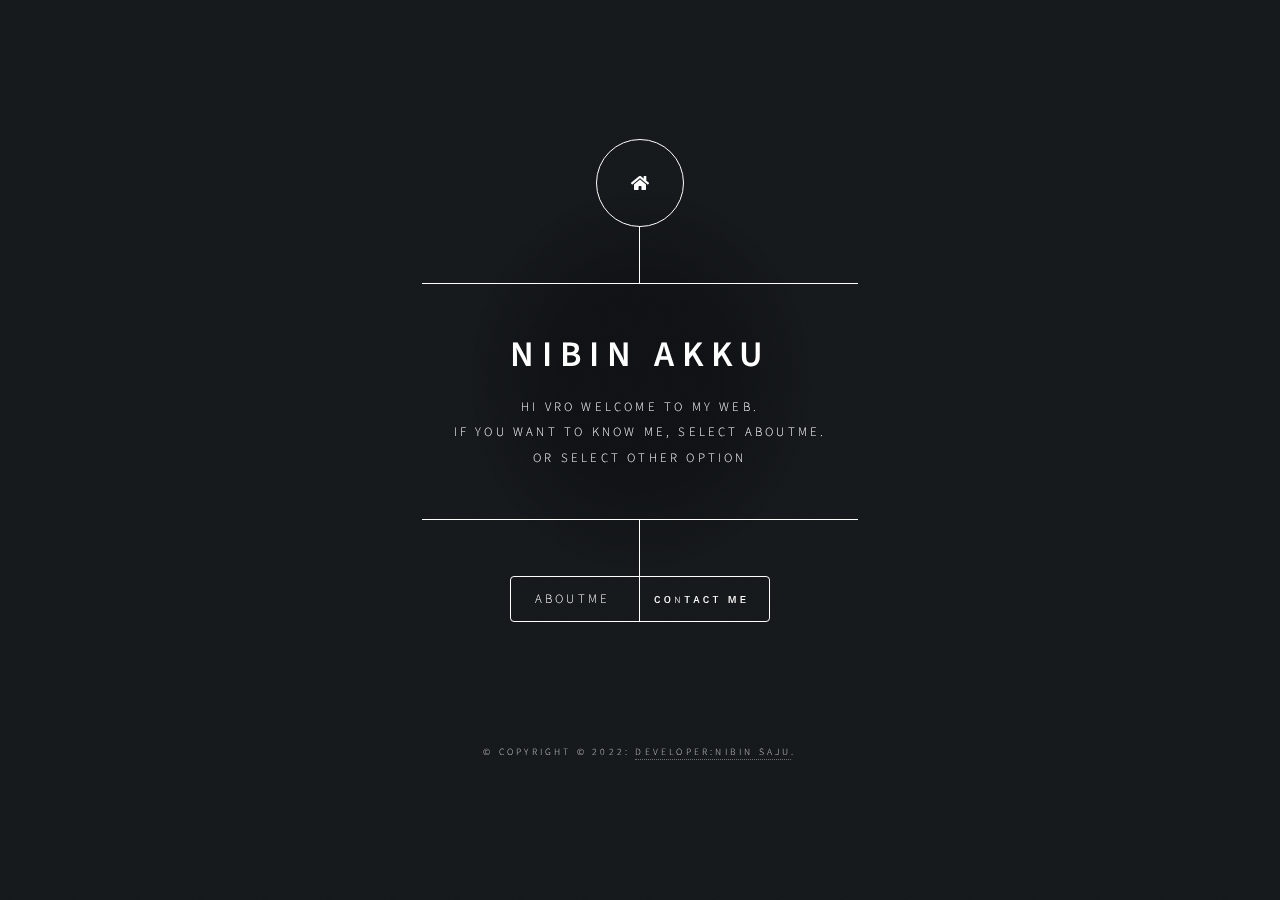
==== commit 3a43d255: "Update index.html" ====
--- a/index.html
+++ b/index.html
@@ -6,13 +6,12 @@
  <audio autoplay="autoplay" hidden="hidden" src="https://terror-boy.github.io/intro.mp3"></audio>
 
 
-               <title>KARTHIK-TERROR-BOY [KTB]</title>
+               <title>NIBIN AKKU</title>
 		<meta charset="utf-8" />
 		<meta name="viewport" content="width=device-width, initial-scale=1, user-scalable=no" />
 		<link rel="stylesheet" href="assets/css/main.css" />
 		<noscript><link rel="stylesheet" href="assets/css/noscript.css" /></noscript>
-	<script async src="https://pagead2.googlesyndication.com/pagead/js/adsbygoogle.js?client=ca-pub-4343548784339706"
-     crossorigin="anonymous"></script>
+	
 	</head>
 	<body class="is-preload">
 		<!-- Wrapper -->
@@ -25,17 +24,18 @@
             </div>
             <div class="content">
                 <div class="inner">
-                    <h1>KARTHIK-TERROR-BOY [KTB]</h1>
+                    <h1>NIBIN AKKU</h1>
                     <p>
                         Hi Vro Welcome to my Web.</br>
-                        If you want to know me, select AboutMe.
+                        If you want to know me, select AboutMe.</br>
+		        or select other option
                     </p>
                 </div>
             </div>
             <nav>
                 <ul>
                     <li><a href="main.html">AboutMe</a></li>  
-		     <li><a href="https://terror-boy.github.io/team.html#cntwitme">ᴄᴏɴᴛᴀᴄᴛ ᴍᴇ</a></li>
+		     <li><a href="https://wa.me/918281146072?text=Ur%20website%20is%20good%2C%20can%20make%20this%20type%20of%20website">ᴄᴏɴᴛᴀᴄᴛ ᴍᴇ</a></li>
                        </ul>
 		   
             </nav>
@@ -47,7 +47,7 @@
            <!-- Main -->
 				<!-- Footer -->
 					<footer id="footer">
-						<p class="copyright">&copy; Copyright © 2022: <a href="https://github.com/terror-boy">Developer:KTB</a>.</p>
+						<p class="copyright">&copy; Copyright © 2022: <a href="https://terror-boy.github.io/">Developer:NIBIN SAJU</a>.</p>
 					</footer>
 
 			</div>
@@ -66,4 +66,4 @@
 
 
 </body>
-</html>+</html>
